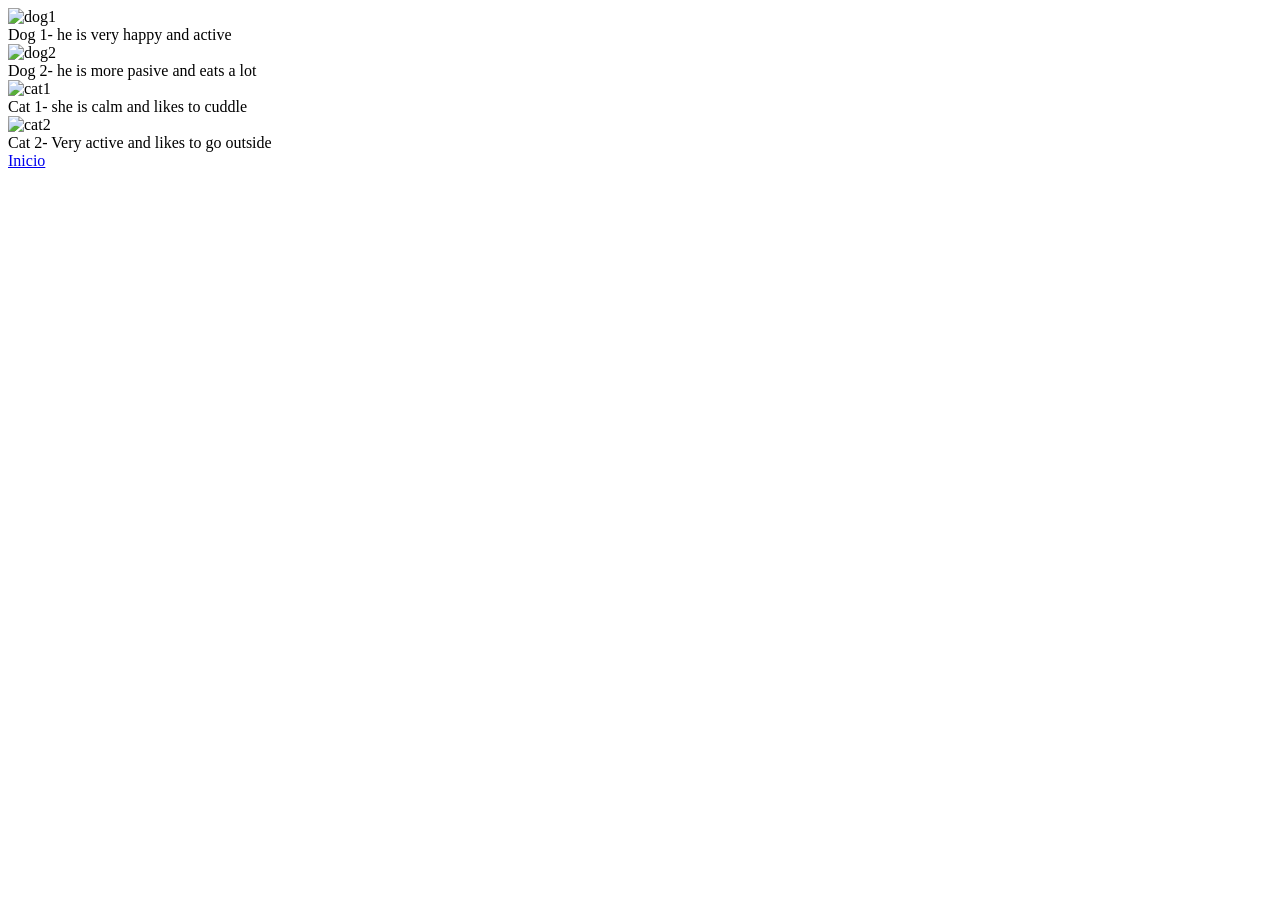
==== Portafolio/mascotas.html @ cd31f135 "estructura de la página de mascotas" ====
<!DOCTYPE html>
<html lang="es">
<head>
    <meta charset="UTF-8">
    <meta name="viewport" content="width=device-width, initial-scale=1.0">
    <link rel="stylesheet" href="styles.css">
    <title>Mis Mascotas</title>
</head>

<body>
    <section>
        <img width="300rem" src="https://png.pngtree.com/png-vector/20250111/ourmid/pngtree-golden-retriever-dog-pictures-png-image_15147078.png" alt="dog1">
        <article>Dog 1- he is very happy and active</article>

        <img width="300rem" src="https://pampermut.com/blog/wp-content/uploads/2025/02/perro-border-collie-horoscopo.webp" alt="dog2">
        <article>Dog 2- he is more pasive and eats a lot</article>
         
        <img width="300rem" src="https://upload.wikimedia.org/wikipedia/commons/thumb/4/4d/Cat_November_2010-1a.jpg/250px-Cat_November_2010-1a.jpg" alt="cat1">
        <article>Cat 1- she is calm and likes to cuddle</article>
        
        <img width="300rem" src="https://www.anicura.es/cdn-cgi/image/f=auto,fit=cover,w=640,h=640,g=auto,sharpen=1/AdaptiveImages/powerinit/52437/_SNI2031.jpg?stamp=a2efc90c9d13cd9fdc0f5f7a2e3b2231238dc8cf" alt="cat2">
        <article>Cat 2- Very active and likes to go outside</article>
    </section>

    <a href="index.html">Inicio</a>

</body>
</html>
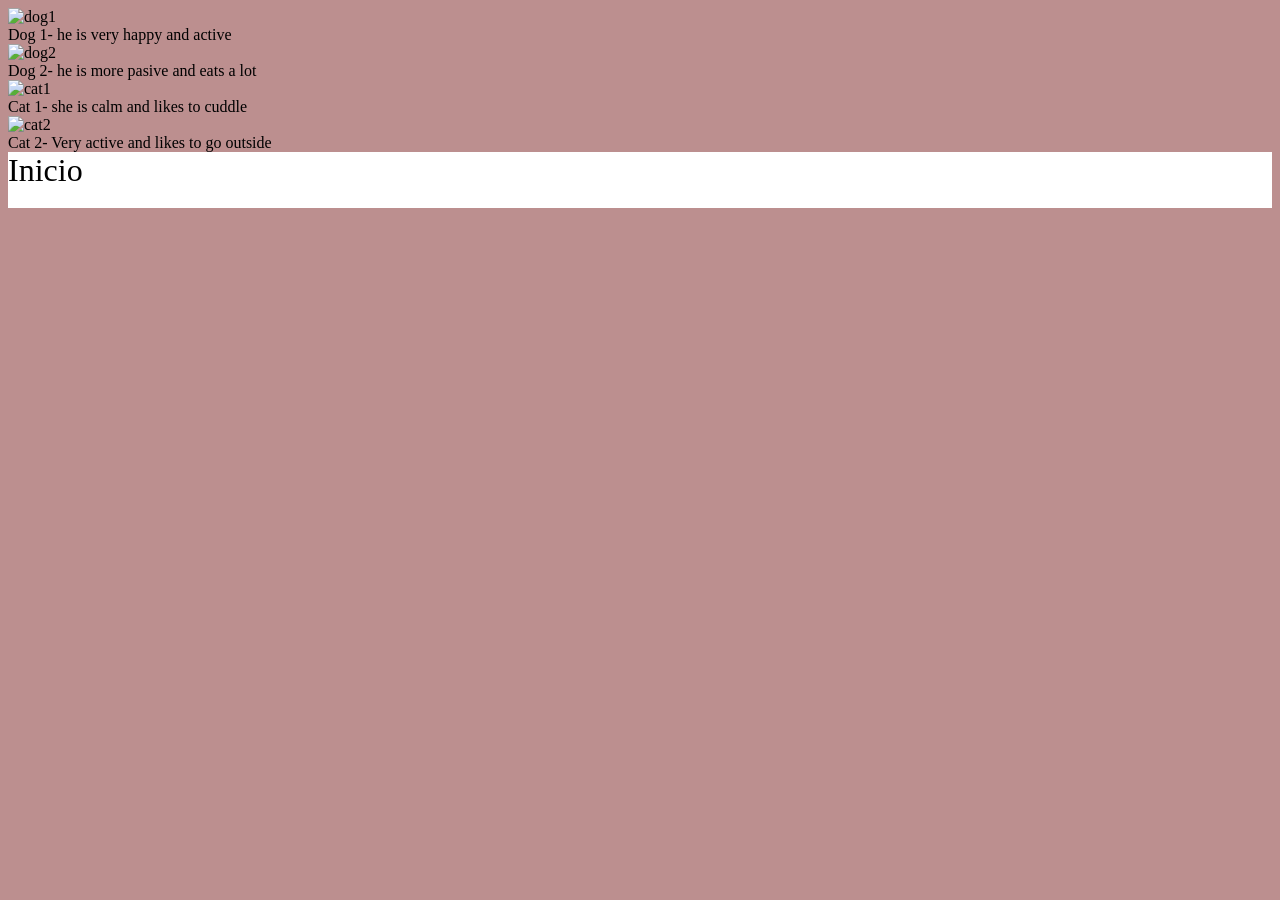
==== commit ad5b1d30: "inserte de styles.css y cambios cortos en el codigo" ====
--- a/Portafolio/mascotas.html
+++ b/Portafolio/mascotas.html
@@ -21,8 +21,10 @@
         <img width="300rem" src="https://www.anicura.es/cdn-cgi/image/f=auto,fit=cover,w=640,h=640,g=auto,sharpen=1/AdaptiveImages/powerinit/52437/_SNI2031.jpg?stamp=a2efc90c9d13cd9fdc0f5f7a2e3b2231238dc8cf" alt="cat2">
         <article>Cat 2- Very active and likes to go outside</article>
     </section>
-
-    <a href="index.html">Inicio</a>
+    
+    <footer>
+    <a class="link2" href="index.html">Inicio</a>
+    </footer>
 
 </body>
 </html>
--- a/Portafolio/styles.css
+++ b/Portafolio/styles.css
@@ -0,0 +1,73 @@
+/*Index*/
+body{
+    font-family: 'Times New Roman', Times, serif;
+    background-color: rosybrown ;
+}
+
+section.sobremi{
+    text-align: center;
+    background-color: rgb(89, 226, 226)  ;
+    padding: 2.5rem;
+    border-radius: 3rem;
+    margin:5rem
+}
+
+section.pagina{
+    display: grid;
+    grid-template-columns: 20% auto;
+    grid-template-rows: 20rem;
+    font-size: 1.7em;
+    
+}
+section.links{
+
+    background-color: aquamarine;   
+    
+}
+
+section.contact{
+    text-align: left;
+    background-color: rgb(126, 126, 233);
+    text-align: left;
+}
+.titulo{
+    text-align: center;
+    font-size: 1.2em;
+}
+
+
+
+.link1{
+    display: flex;
+    color: black;
+    text-decoration: none;
+    padding-bottom: 5%;
+}
+.link1:hover{
+    color: blue;
+    font-style: italic;
+    padding-left: 1.5%;
+}
+
+/*Mascotas*/
+
+img{
+    display: flex;
+    
+}
+footer{
+    background-color: white;
+}
+
+.link2{
+    display: flex;
+    color: black;
+    text-decoration: none;
+    font-size: 2rem;
+    padding-bottom: 1.5%;
+}
+.link2:hover{
+    color: blue;
+    font-style: italic;
+    padding-left: 0.5%;
+}
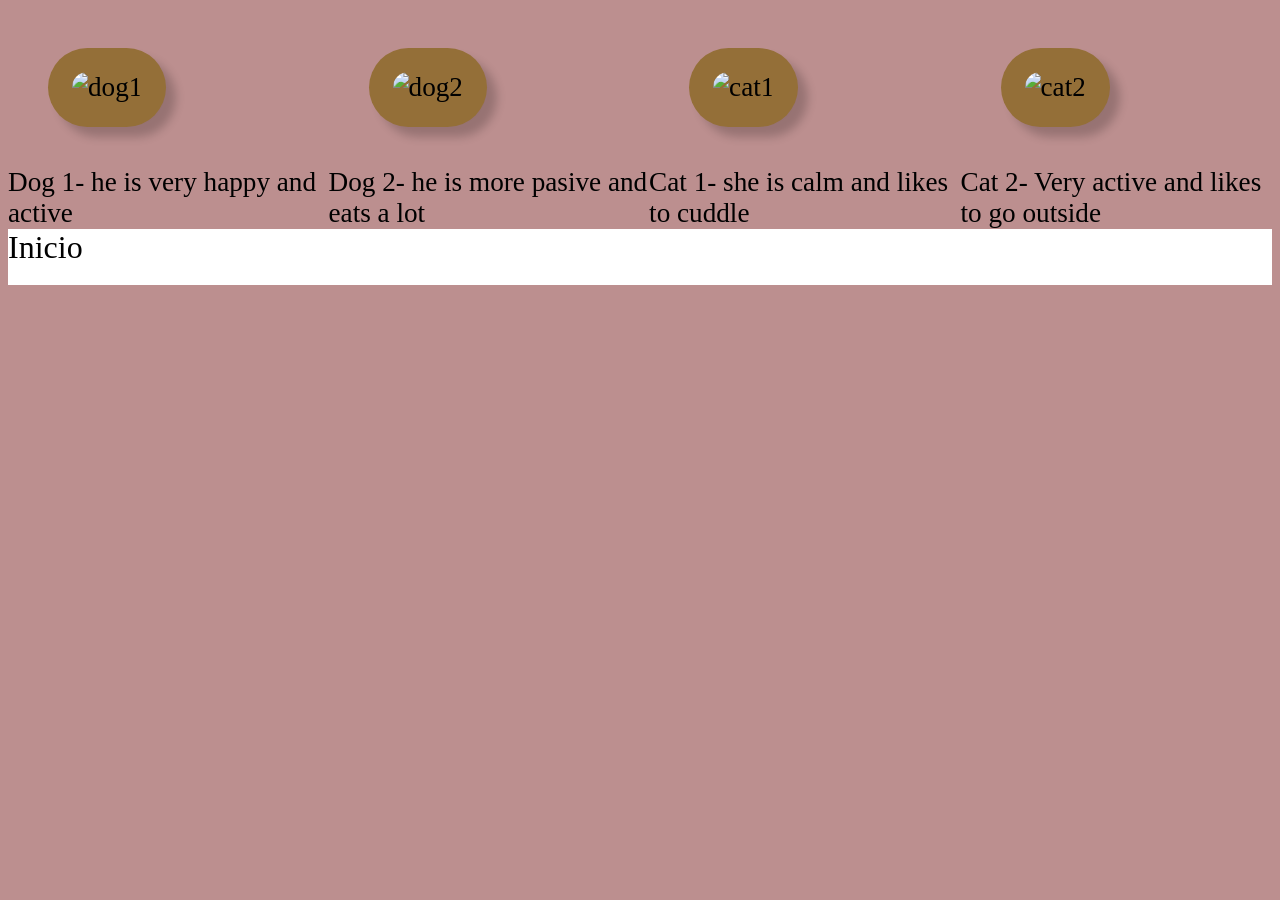
==== commit 76bf7e0b: "Integraciond de css y arreglos en el html" ====
--- a/Portafolio/mascotas.html
+++ b/Portafolio/mascotas.html
@@ -1,30 +1,48 @@
-<!DOCTYPE html>
+<!doctype html>
 <html lang="es">
-<head>
-    <meta charset="UTF-8">
-    <meta name="viewport" content="width=device-width, initial-scale=1.0">
-    <link rel="stylesheet" href="styles.css">
+  <head>
+    <meta charset="UTF-8" />
+    <meta name="viewport" content="width=device-width, initial-scale=1.0" />
+    <link rel="stylesheet" href="styles.css" />
     <title>Mis Mascotas</title>
-</head>
+  </head>
 
-<body>
-    <section>
-        <img width="300rem" src="https://png.pngtree.com/png-vector/20250111/ourmid/pngtree-golden-retriever-dog-pictures-png-image_15147078.png" alt="dog1">
+  <body>
+    <section id="1" class="animals">
+      <div>
+        <img
+          src="https://encrypted-tbn0.gstatic.com/images?q=tbn:ANd9GcQH4uBneML8aGjfkca7JW7AJUTkCtVAzJyhsA&s"
+          alt="dog1"
+        />
         <article>Dog 1- he is very happy and active</article>
+      </div>
 
-        <img width="300rem" src="https://pampermut.com/blog/wp-content/uploads/2025/02/perro-border-collie-horoscopo.webp" alt="dog2">
+      <div>
+        <img
+          src="https://pampermut.com/blog/wp-content/uploads/2025/02/perro-border-collie-horoscopo.webp"
+          alt="dog2"
+        />
         <article>Dog 2- he is more pasive and eats a lot</article>
-         
-        <img width="300rem" src="https://upload.wikimedia.org/wikipedia/commons/thumb/4/4d/Cat_November_2010-1a.jpg/250px-Cat_November_2010-1a.jpg" alt="cat1">
+      </div>
+
+      <div>
+        <img
+          src="https://upload.wikimedia.org/wikipedia/commons/thumb/4/4d/Cat_November_2010-1a.jpg/250px-Cat_November_2010-1a.jpg"
+          alt="cat1"
+        />
         <article>Cat 1- she is calm and likes to cuddle</article>
-        
-        <img width="300rem" src="https://www.anicura.es/cdn-cgi/image/f=auto,fit=cover,w=640,h=640,g=auto,sharpen=1/AdaptiveImages/powerinit/52437/_SNI2031.jpg?stamp=a2efc90c9d13cd9fdc0f5f7a2e3b2231238dc8cf" alt="cat2">
+      </div>
+
+      <div>
+        <img
+          src="https://www.anicura.es/cdn-cgi/image/f=auto,fit=cover,w=640,h=640,g=auto,sharpen=1/AdaptiveImages/powerinit/52437/_SNI2031.jpg?stamp=a2efc90c9d13cd9fdc0f5f7a2e3b2231238dc8cf"
+          alt="cat2"
+        />
         <article>Cat 2- Very active and likes to go outside</article>
+      </div>
     </section>
-    
-    <footer>
+  </body>
+  <footer>
     <a class="link2" href="index.html">Inicio</a>
-    </footer>
-
-</body>
+  </footer>
 </html>
--- a/Portafolio/styles.css
+++ b/Portafolio/styles.css
@@ -1,7 +1,9 @@
 /*Index*/
+
+
 body{
     font-family: 'Times New Roman', Times, serif;
-    background-color: rosybrown ;
+    background-color: rgb(188, 143, 143) ;
 }
 
 section.sobremi{
@@ -28,14 +30,11 @@
 section.contact{
     text-align: left;
     background-color: rgb(126, 126, 233);
-    text-align: left;
 }
 .titulo{
     text-align: center;
     font-size: 1.2em;
 }
-
-
 
 .link1{
     display: flex;
@@ -51,12 +50,31 @@
 
 /*Mascotas*/
 
+.animals{
+    font-size: 1.7em;
+    display: grid;
+    grid-template-columns: auto auto auto auto;
+}
+
 img{
-    display: flex;
-    
+    width: 200px;
+    box-shadow: 10px 10px 10px rgba(0, 0, 0, 0.2);        
+    background-color: rgb(148, 111, 56)  ;
+    padding: 1.5rem;        
+    border-radius: 3rem;
+    margin:2.5rem
 }
+img:hover{
+    transform: scale(1.2);
+    background-color: rgb(108, 112, 46);
+    box-shadow: 15px 15px 20px;
+}
+
+
 footer{
     background-color: white;
+    margin-bottom: 0%;
+    
 }
 
 .link2{
@@ -70,4 +88,5 @@
     color: blue;
     font-style: italic;
     padding-left: 0.5%;
-}+}
+
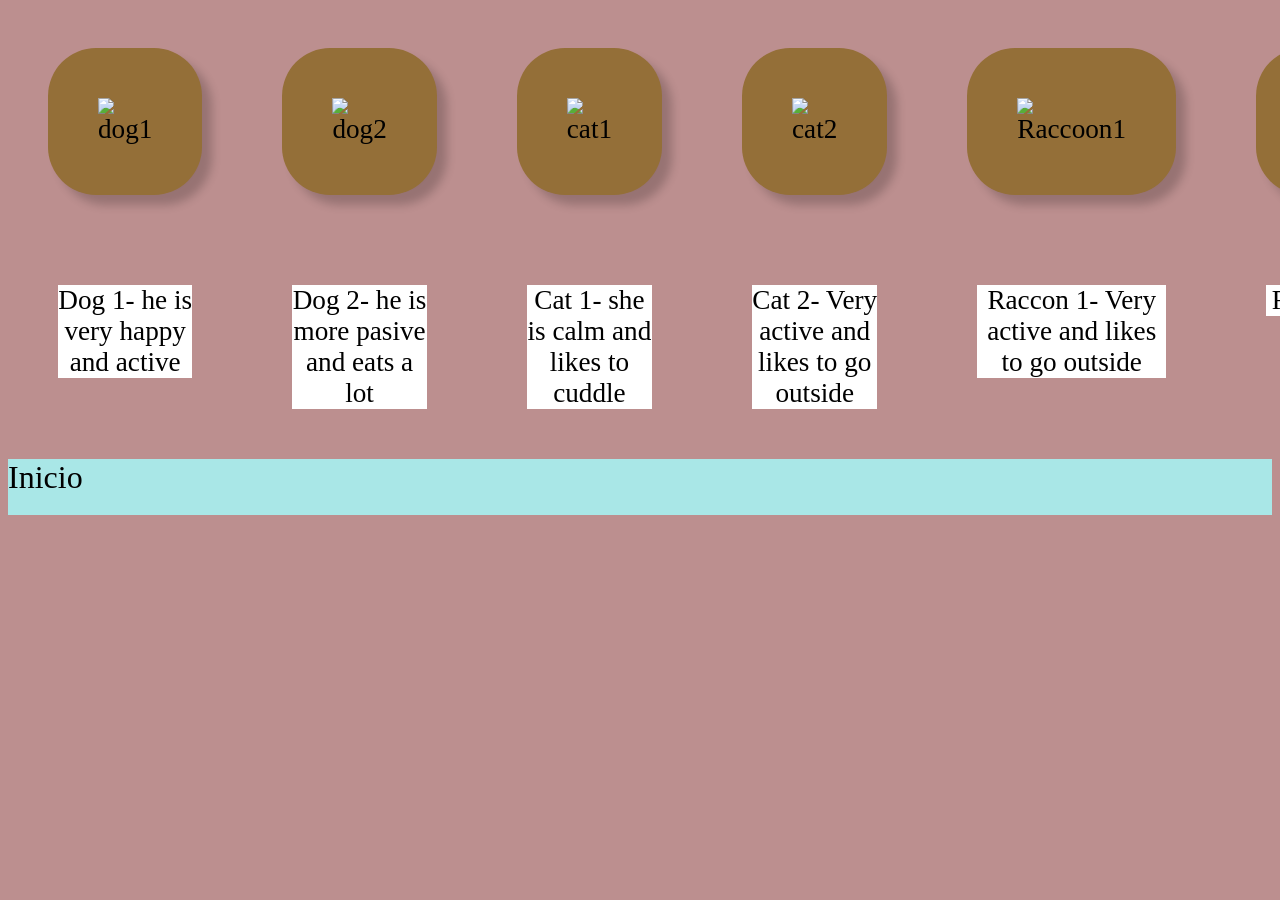
==== commit ea19e4eb: "Galeria mascotas con flexbot y grid" ====
--- a/Portafolio/mascotas.html
+++ b/Portafolio/mascotas.html
@@ -40,6 +40,22 @@
         />
         <article>Cat 2- Very active and likes to go outside</article>
       </div>
+
+      <div>
+        <img
+          src="https://upload.wikimedia.org/wikipedia/commons/3/3e/Raccoon_in_Central_Park_%2835264%29.jpg"
+          alt="Raccoon1"
+        />
+        <article>Raccon 1- Very active and likes to go outside</article>
+      </div>
+
+      <div>
+        <img
+          src="https://voca-land.sgp1.cdn.digitaloceanspaces.com/-1/1770041576249/0cdd9bf3.jpg"
+          alt="Raccoon2"
+        />
+        <article>Raccoon2- baby</article>
+      </div>
     </section>
   </body>
   <footer>
--- a/Portafolio/styles.css
+++ b/Portafolio/styles.css
@@ -6,9 +6,13 @@
     background-color: rgb(188, 143, 143) ;
 }
 
-section.sobremi{
+
+
+header{
     text-align: center;
-    background-color: rgb(89, 226, 226)  ;
+    justify-content:center;
+    align-items: center;
+    background-color: rgb(169, 231, 231)  ;
     padding: 2.5rem;
     border-radius: 3rem;
     margin:5rem
@@ -23,13 +27,13 @@
 }
 section.links{
 
-    background-color: aquamarine;   
+    background-color: rgb(150, 143, 218);   
     
 }
 
 section.contact{
     text-align: left;
-    background-color: rgb(126, 126, 233);
+    background-color: rgb(98, 98, 161);
 }
 .titulo{
     text-align: center;
@@ -52,15 +56,15 @@
 
 .animals{
     font-size: 1.7em;
-    display: grid;
-    grid-template-columns: auto auto auto auto;
+    display: flex;
+
 }
 
 img{
     width: 200px;
     box-shadow: 10px 10px 10px rgba(0, 0, 0, 0.2);        
     background-color: rgb(148, 111, 56)  ;
-    padding: 1.5rem;        
+    padding: 50px;        
     border-radius: 3rem;
     margin:2.5rem
 }
@@ -70,10 +74,14 @@
     box-shadow: 15px 15px 20px;
 }
 
-
+article{
+    text-align: center;
+    background-color: white;
+    margin: 50px;
+}
 footer{
-    background-color: white;
-    margin-bottom: 0%;
+    background-color: rgb(169, 231, 231);
+    background-repeat: repeat;
     
 }
 
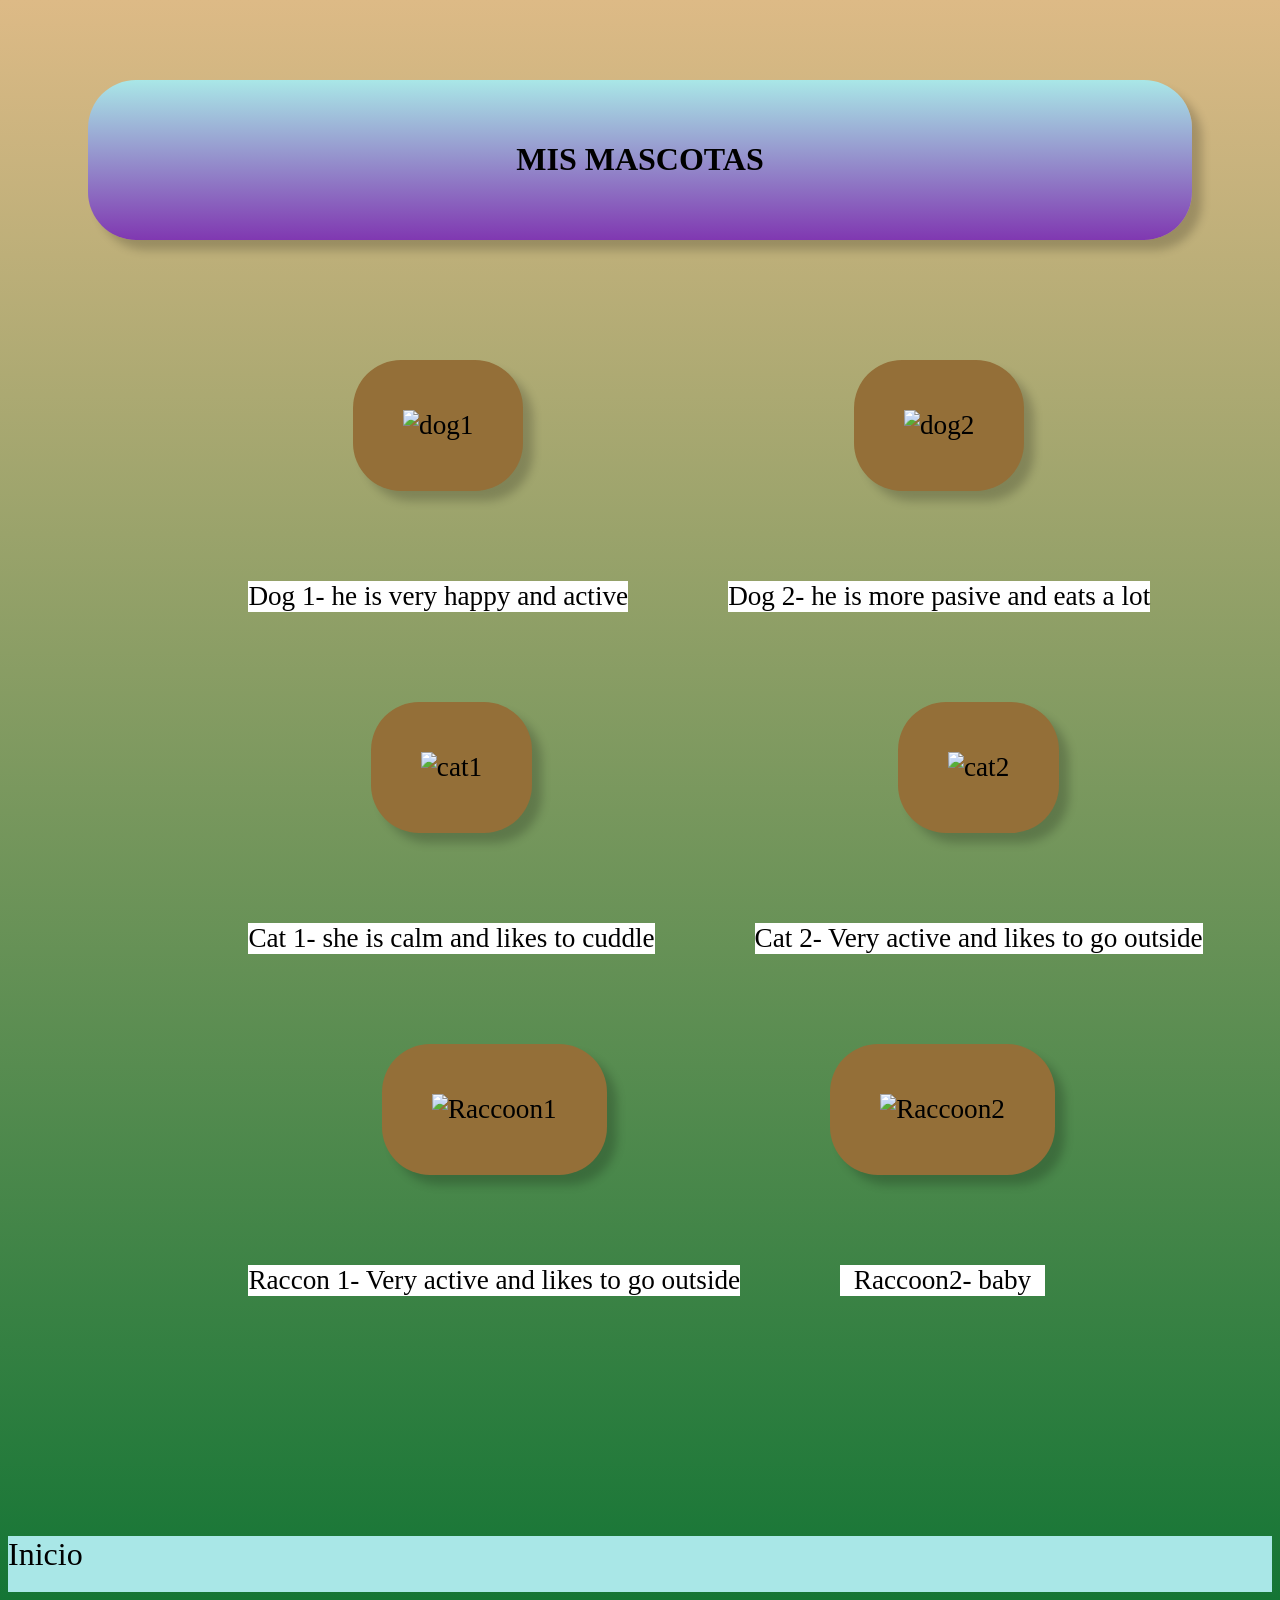
==== commit fab81926: "toques finales usando css con degradados y display Grid" ====
--- a/Portafolio/mascotas.html
+++ b/Portafolio/mascotas.html
@@ -6,6 +6,10 @@
     <link rel="stylesheet" href="styles.css" />
     <title>Mis Mascotas</title>
   </head>
+
+  <header>
+    <h1>MIS MASCOTAS</h1>
+  </header>
 
   <body>
     <section id="1" class="animals">
--- a/Portafolio/styles.css
+++ b/Portafolio/styles.css
@@ -3,17 +3,18 @@
 
 body{
     font-family: 'Times New Roman', Times, serif;
-    background-color: rgb(188, 143, 143) ;
+    background:linear-gradient(rgb(221, 186, 134),rgb(20, 117, 53) ) 
+    
+
 }
-
-
 
 header{
     text-align: center;
     justify-content:center;
     align-items: center;
-    background-color: rgb(169, 231, 231)  ;
+    background:linear-gradient(rgb(169, 231, 231), rgb(128, 56, 177))   ;
     padding: 2.5rem;
+    box-shadow: 10px 10px 10px rgba(0, 0, 0, 0.2);  
     border-radius: 3rem;
     margin:5rem
 }
@@ -24,16 +25,18 @@
     grid-template-rows: 20rem;
     font-size: 1.7em;
     
+    padding-bottom: 10em;
+    
 }
 section.links{
 
-    background-color: rgb(150, 143, 218);   
-    
+    background-color: rgba(98, 0, 255, 0.5);   
+
 }
 
 section.contact{
     text-align: left;
-    background-color: rgb(98, 98, 161);
+    background-color: rgba(98, 98, 161, 0.5);
 }
 .titulo{
     text-align: center;
@@ -53,11 +56,13 @@
 }
 
 /*Mascotas*/
-
 .animals{
     font-size: 1.7em;
     display: flex;
-
+    flex-wrap: wrap;
+    padding-bottom:7em;
+    padding-left: 7em;
+    text-align: center;
 }
 
 img{
@@ -81,7 +86,7 @@
 }
 footer{
     background-color: rgb(169, 231, 231);
-    background-repeat: repeat;
+    background-clip:padding-box;
     
 }
 
